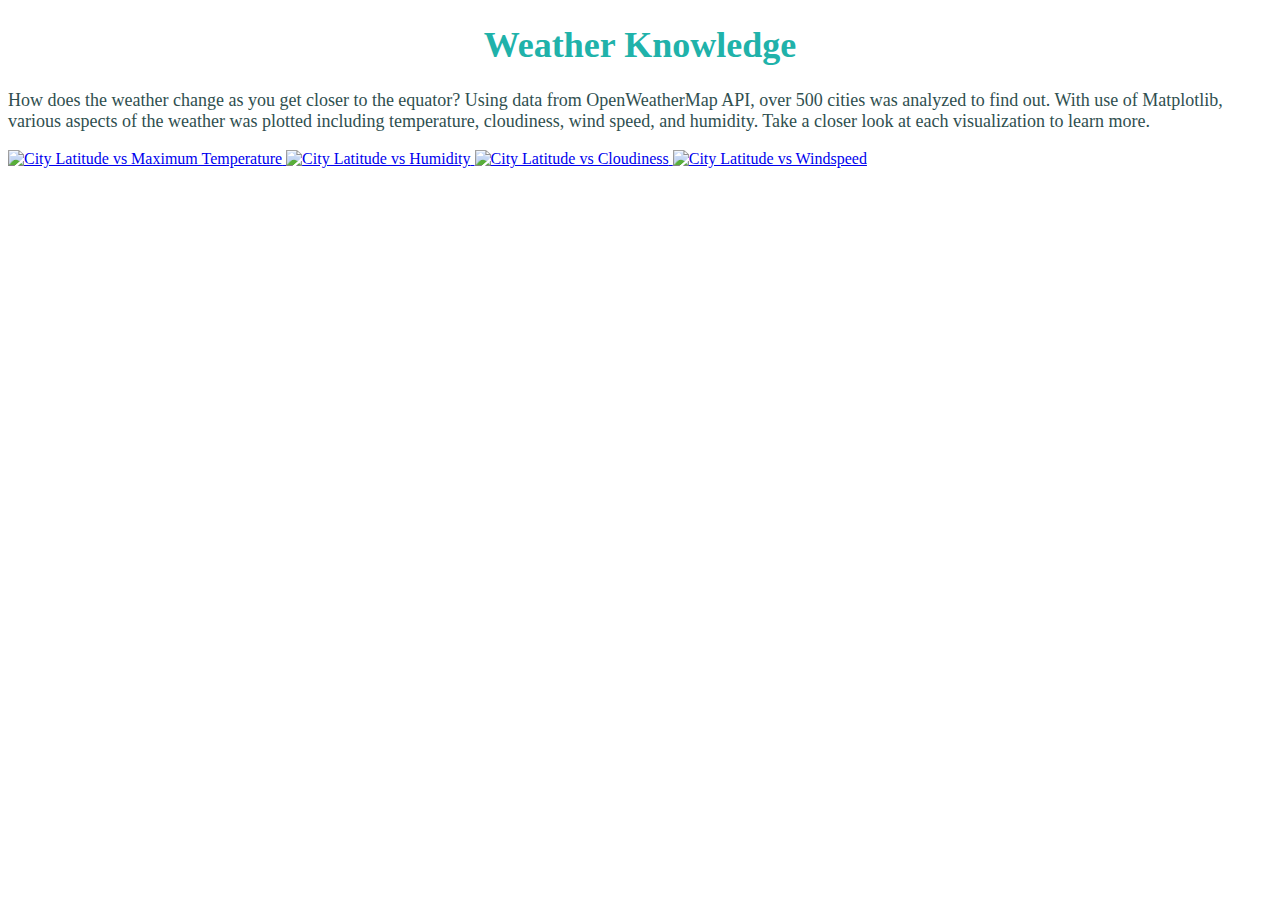
==== WebVisualizations/index.html @ 2837743f "edits" ====
<!DOCTYPE html>
<html lang="en">

<head>
    <meta charset="UTF-8">
    <title>All About Weather</title>
    <link rel="stylesheet" href="styles.css">
</head>

<h1>Weather Knowledge</h1>

<p>How does the weather change as you get closer to the equator? Using data from OpenWeatherMap API, over 500 cities was analyzed to find out. With use of Matplotlib, various aspects of the weather was plotted including temperature, cloudiness, wind speed, and humidity. Take a closer look at each visualization to learn more. </p>

<a href="temp.html">
<img src = "Resources/assets/images/Fig1.png" alt= "City Latitude vs Maximum Temperature">
</a>

<a href="humidity.html">
<img src = "Resources/assets/images/Fig2.png" alt= "City Latitude vs Humidity">
</a>

<a href="cloud.html">
<img src = "Resources/assets/images/Fig3.png" alt= "City Latitude vs Cloudiness">
</a>

<a href="windspeed.html">
<img src = "Resources/assets/images/Fig4.png" alt= "City Latitude vs Windspeed">
</a>

<body>
---- WebVisualizations/styles.css ----
body { 
    color: lightgray
}

h1 {
    font-family: Georgia, Times, 'Times New Roman', serif;
    color: lightseagreen;
    font-size: 36px;
    text-align: center;
}

p {
    font-family: Georgia, Times, 'Times New Roman', serif;
    color: darkslategray;
    font-size: 18px;
    text-align: left;

}

.dataframe {
    font-family: Georgia, Times, 'Times New Roman', serif;
    color:darkslategray;
    text-align: left;
}
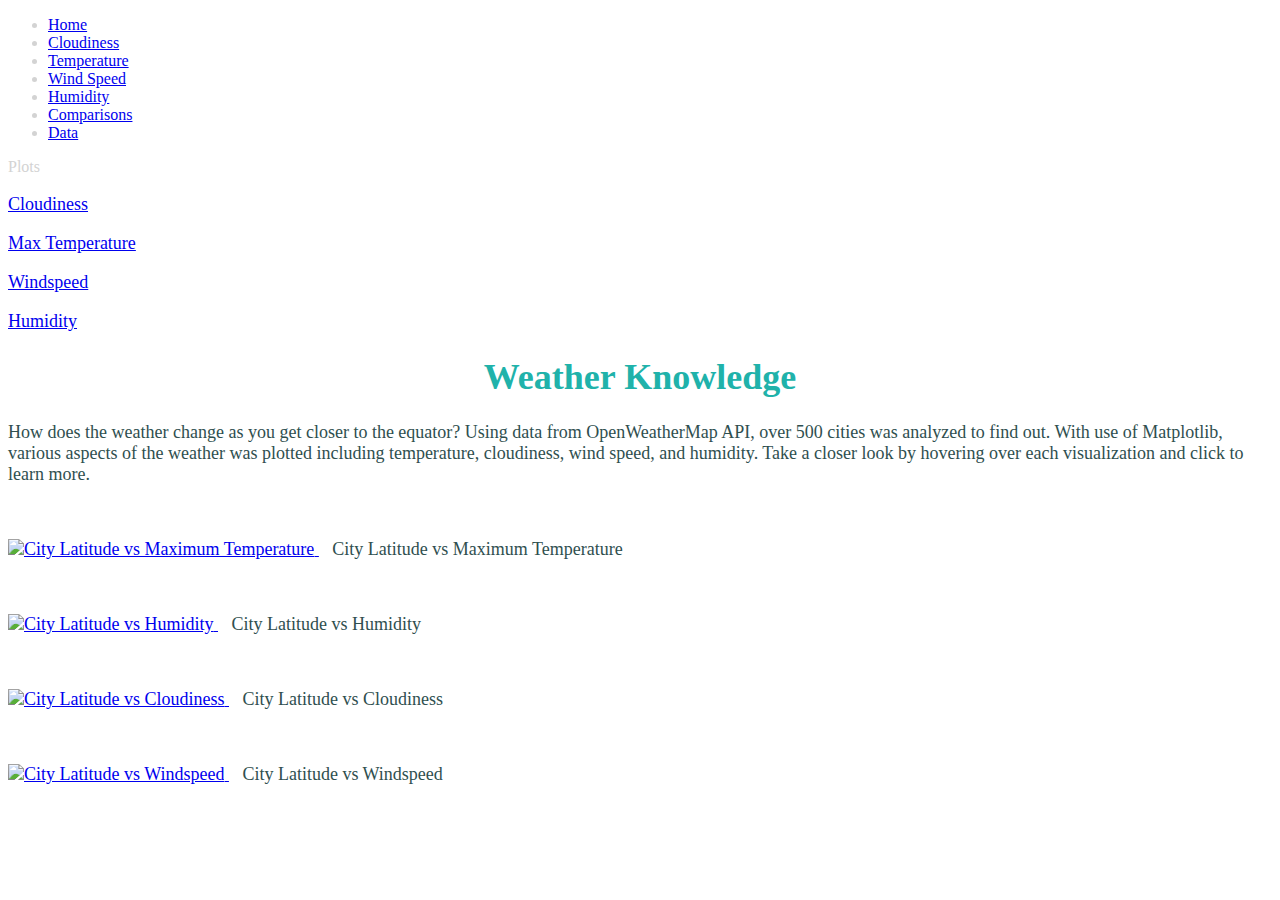
==== commit db019a08: "edits" ====
--- a/WebVisualizations/index.html
+++ b/WebVisualizations/index.html
@@ -1,5 +1,6 @@
 <!DOCTYPE html>
 <html lang="en">
+
 
 <head>
     <meta charset="UTF-8">
@@ -7,24 +8,82 @@
     <link rel="stylesheet" href="styles.css">
 </head>
 
+<body>
+
+    <div class="container">
+        <nav class="navbar">
+          <ul>
+            <li>
+              <a href="index.html">Home</a>
+            </li>
+            <li>
+              <a href="cloud.html">Cloudiness</a>
+            </li>
+            <li>
+              <a href="temp.html">Temperature</a>
+            </li>
+            <li>
+              <a href="windspeed.html">Wind Speed</a>
+            </li>
+            <li>
+                <a href="humidity.html">Humidity</a>
+            </li>
+            <li>
+                <a href="comparison.html">Comparisons</a>
+            </li>
+            <li>
+                <a href="data.html">Data</a>
+            </li>
+          </ul>
+          <div class = "dropdown">
+            <span>Plots</span>
+            <div class="dropdown-content">
+              <p><a href="cloud.html">Cloudiness</a></p>
+              <p><a href="temp.html">Max Temperature</a></p>
+              <p><a href="windspeed.html">Windspeed</a></p>
+              <p><a href="humidity.html">Humidity</a></p>
+            </div>
+          </div>
+        </nav>
+    </div>
+
+    
+
 <h1>Weather Knowledge</h1>
 
-<p>How does the weather change as you get closer to the equator? Using data from OpenWeatherMap API, over 500 cities was analyzed to find out. With use of Matplotlib, various aspects of the weather was plotted including temperature, cloudiness, wind speed, and humidity. Take a closer look at each visualization to learn more. </p>
+<p>How does the weather change as you get closer to the equator? Using data from OpenWeatherMap API, over 500 cities was analyzed to find out. With use of Matplotlib, various aspects of the weather was plotted including temperature, cloudiness, wind speed, and humidity. Take a closer look by hovering over each visualization and click to learn more. </p>
 
+<br>
+<p>
 <a href="temp.html">
-<img src = "Resources/assets/images/Fig1.png" alt= "City Latitude vs Maximum Temperature">
+<img src = "Resources/assets/images/Fig1.png" alt= "City Latitude vs Maximum Temperature" class="thumbnail" height="100" width="100"/>
 </a>
+&nbsp;&nbsp; City Latitude vs Maximum Temperature
+</p>
+<br>
 
+<p>
 <a href="humidity.html">
-<img src = "Resources/assets/images/Fig2.png" alt= "City Latitude vs Humidity">
+<img src = "Resources/assets/images/Fig2.png" alt= "City Latitude vs Humidity" class="thumbnail" height="100" width="100">
 </a>
+&nbsp;&nbsp; City Latitude vs Humidity
+</p>
+<br>
 
+<p>
 <a href="cloud.html">
-<img src = "Resources/assets/images/Fig3.png" alt= "City Latitude vs Cloudiness">
+<img src = "Resources/assets/images/Fig3.png" alt= "City Latitude vs Cloudiness" class="thumbnail" height="100" width="100"/>
 </a>
+&nbsp;&nbsp; City Latitude vs Cloudiness
+</p>
+<br>
 
+<p>
 <a href="windspeed.html">
-<img src = "Resources/assets/images/Fig4.png" alt= "City Latitude vs Windspeed">
+<img src = "Resources/assets/images/Fig4.png" alt= "City Latitude vs Windspeed" class="thumbnail" height="100" width="100"/>
 </a>
+&nbsp;&nbsp; City Latitude vs Windspeed
+</p>
+<br>
 
-<body>
+</body>
